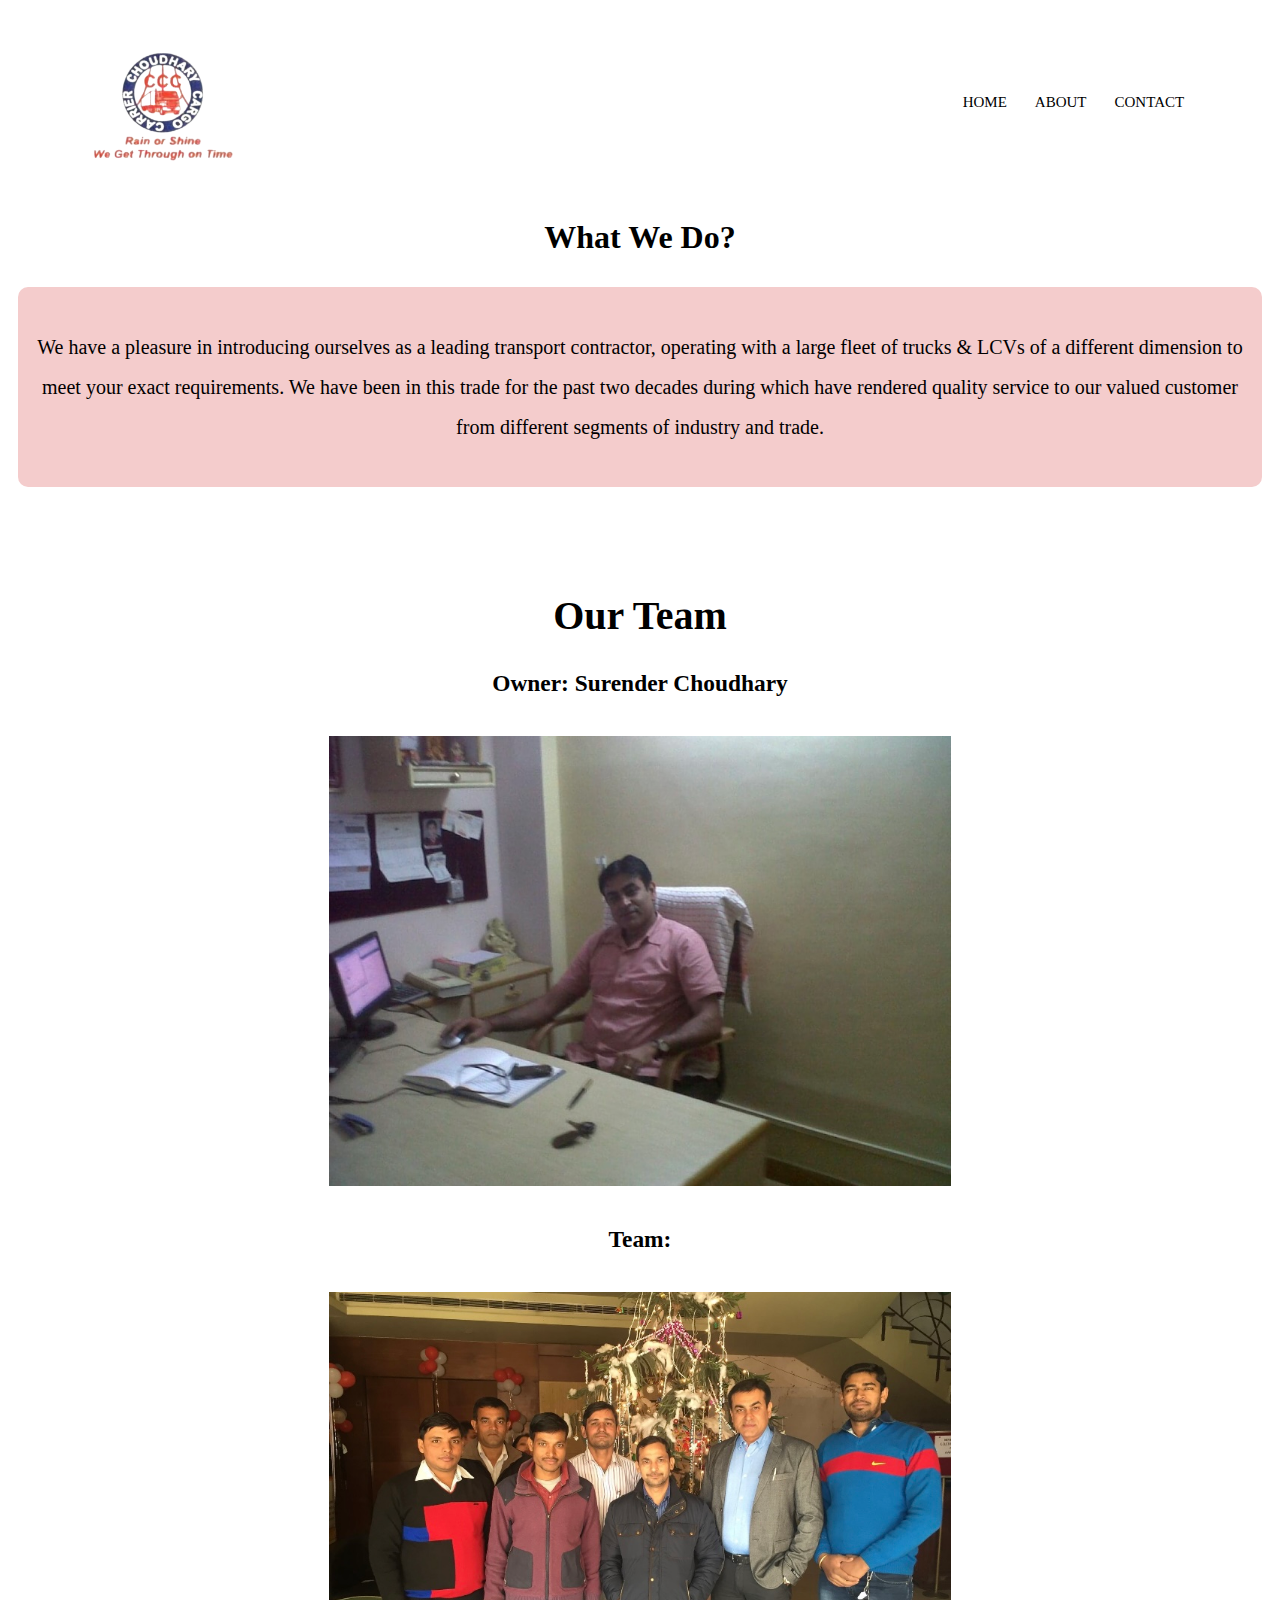
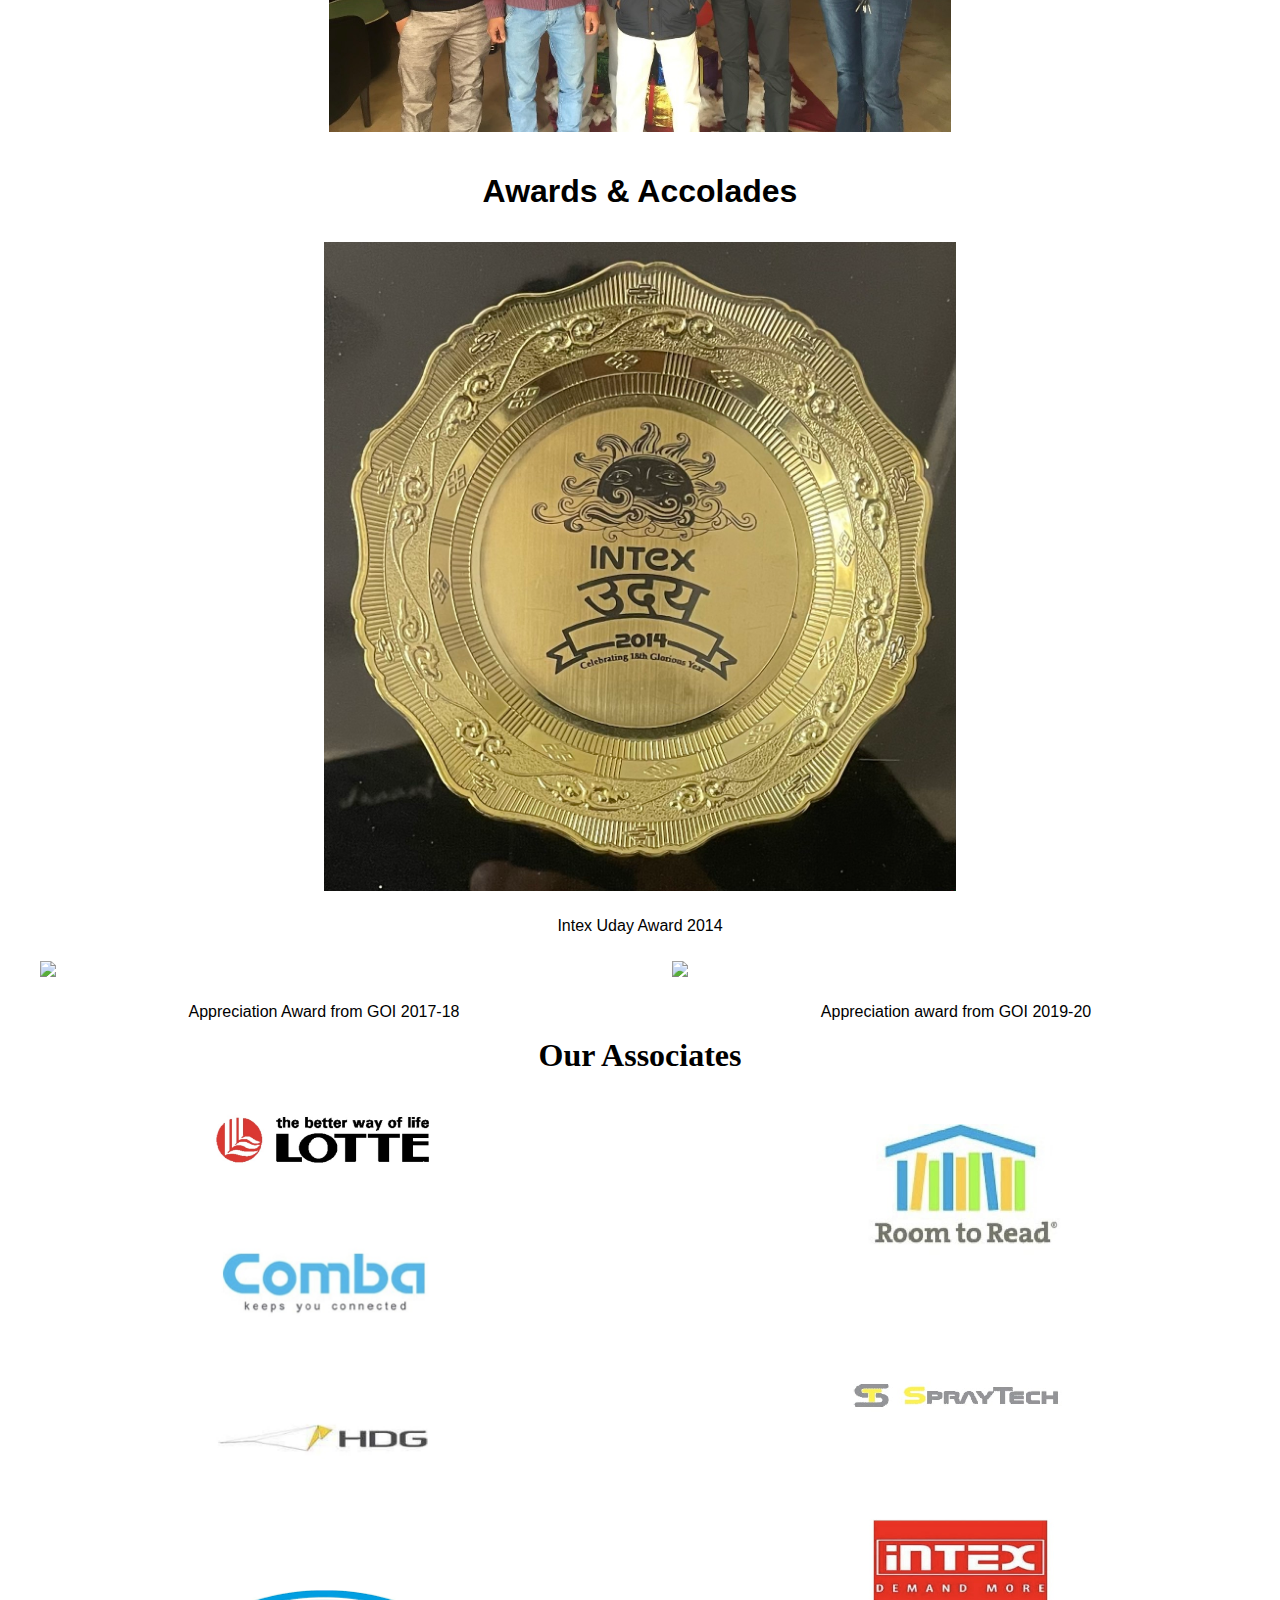
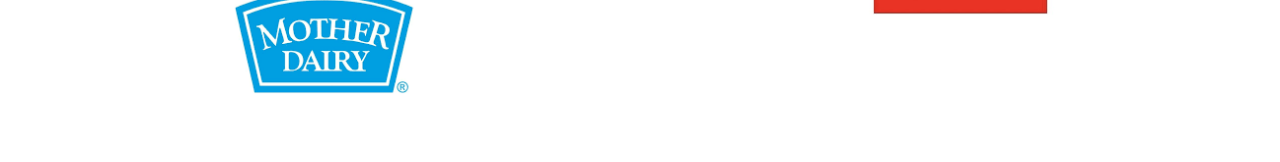
==== about.html @ 924b074e "Add files via upload" ====
<!DOCTYPE html>
<html lang="en">
<head>
    <meta charset="UTF-8">
    <meta name="viewport" content="width=device-width, initial-scale=1.0">
    <title>Choudhary Cargo</title>
    <link rel="stylesheet" href="about.css">
</head>
<body>
    <section class="header">
        <nav>
            <a href="index.html"><img src="logocc-removebg-preview.png" class="logo"></a>
            <div class="nav-links">
                <ul>
                    <li><a href="index.html">HOME</a></li>
                    <li><a href="about.html">ABOUT</a></li>
                    <li><a href="contact.html">CONTACT</a></li>
                </ul>
            </div>
        </nav>
    </section>
    <h1 class="head">What We Do?</h1>
    <section class="team">
        <div class="team-text">
            <p>We have a pleasure in introducing ourselves as a leading transport contractor, operating with a large fleet of trucks
                & LCVs of a different dimension to meet your exact requirements. We have been in this trade for the past two decades during which have rendered quality service to our valued customer from different segments of industry and trade.</p>
        </div>
    </section>
    <section class="ach">
        <div class="team">
            <h1>Our Team</h1>
            <h3>Owner: Surender Choudhary</h3>
            <img src="papaccc.jpg">
            <h3>Team:</h3>
            <img src="teamccc.jpg">
        </div>
        <div class="awards">
            <h1>Awards & Accolades</h1>
            <div class="pic">
                <img src="award4.jpg" id="vam">
                <p>Intex Uday Award 2014</p>
                <div class="fleft">
                    <img src="award2.jpg">
                    <p>Appreciation Award from GOI 2017-18</p>
                </div>
                <div class="fright">
                    <img src="award3.jpg">
                    <p>Appreciation award from GOI 2019-20</p>
                </div>
            </div>
        </div>
        
    </section>
    <section class="smth">
        <div class="associates">
            <h1>Our Associates</h1>
            <div class="left">
                <div class="center">
                    <img src="lottelogo.jpg">
                    <br>
                    <img src="combalogo.jpg">
                    <br>
                    <img src="hdglogo.jpg">
                    <br>
                    <img src="motherdairylogo.png">
                </div>
            </div>
            <div class="right">
                <div class="center">
                    <br>
                    <img src="movettoreadlogo.jpg">
                    <br>
                    <img src="spraytechlogo.jpg">
                    <br>
                    <img src="intexlogo.jpg">
                </div>
            </div>
        </div>
    </section>
</body>
</html>
---- about.css ----
.team{
    color: black;
    font-size: 20px;
    font-weight: 300;
    line-height: 40px;
    padding: 10px;
}
.team-text{
    background: #f4cccc;
    border-radius: 10px;
    margin-bottom: 5%;
    padding: 20px 12px;
    box-sizing: border-box;
    text-align: center;
}
nav{
    display: flex;
    padding: 2% 6%;
    justify-content: space-between;
    align-items: center;
    background-color: white;
}
.nav-links{
    flex:1;
    text-align: right;
}
.nav-links ul li{
    list-style: none;
    display: inline-block;
    padding: 8px 12px;
    position: relative;
}
.nav-links ul li a{
    color: rgb(0, 0, 0);
    text-decoration: wavy;
    font-size: 15px;
}
.nav-links ul li::after{
    content: '';
    width: 0%;
    height: 2px;
    background: #f44336;
    display: block;
    margin: auto;
    transition: 0.5s;
}
.nav-links ul li:hover::after{
    width: 100%;
}
.center img{
    width: 35%;
    margin-right: auto;
    margin-left: auto;
    display: block;
    padding: 10px;
}
.logo{
    width: 30%;
    margin-right:auto;
    display: block;
}
.associates{
    text-align: center;
}
.left{
    width: 50%;
    float: left;
}
.right{
    width: 50%;
    float: right;
}
.head{
    text-align: center;
}
.awards{
    text-align: center;
    font-family:Verdana, Geneva, Tahoma, sans-serif;
}
.awards img{
    width: 90%;
    margin-right: auto;
    margin-left: auto;
    display: block;
    padding: 10px;
}
.fleft{
    float: left;
    width: 50%;
}
.fright{
    float: right;
    width: 50%;
}
#vam{
    width: 50%;
}
.team img{
    width: 50%;
    margin-right: auto;
    margin-left: auto;
    display: block;
    padding: 10px;
}
.team{
    text-align: center;
}
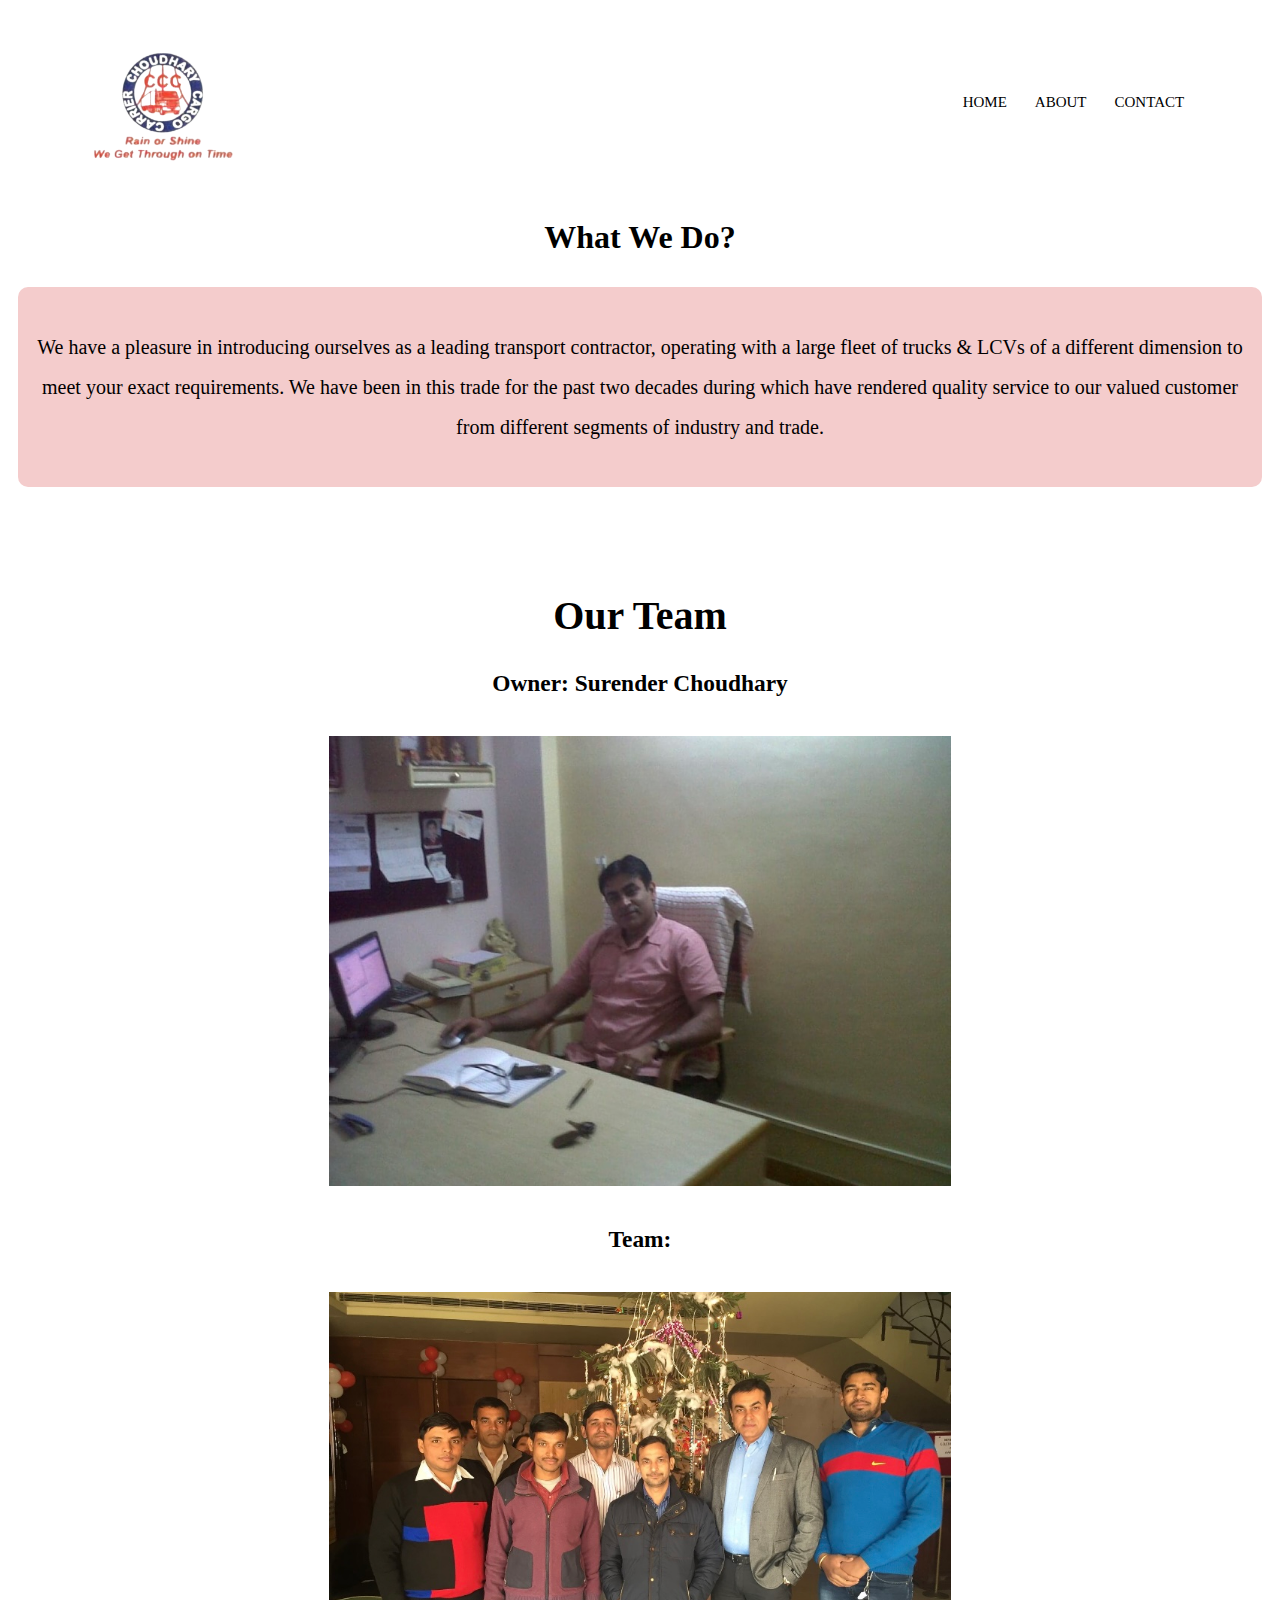
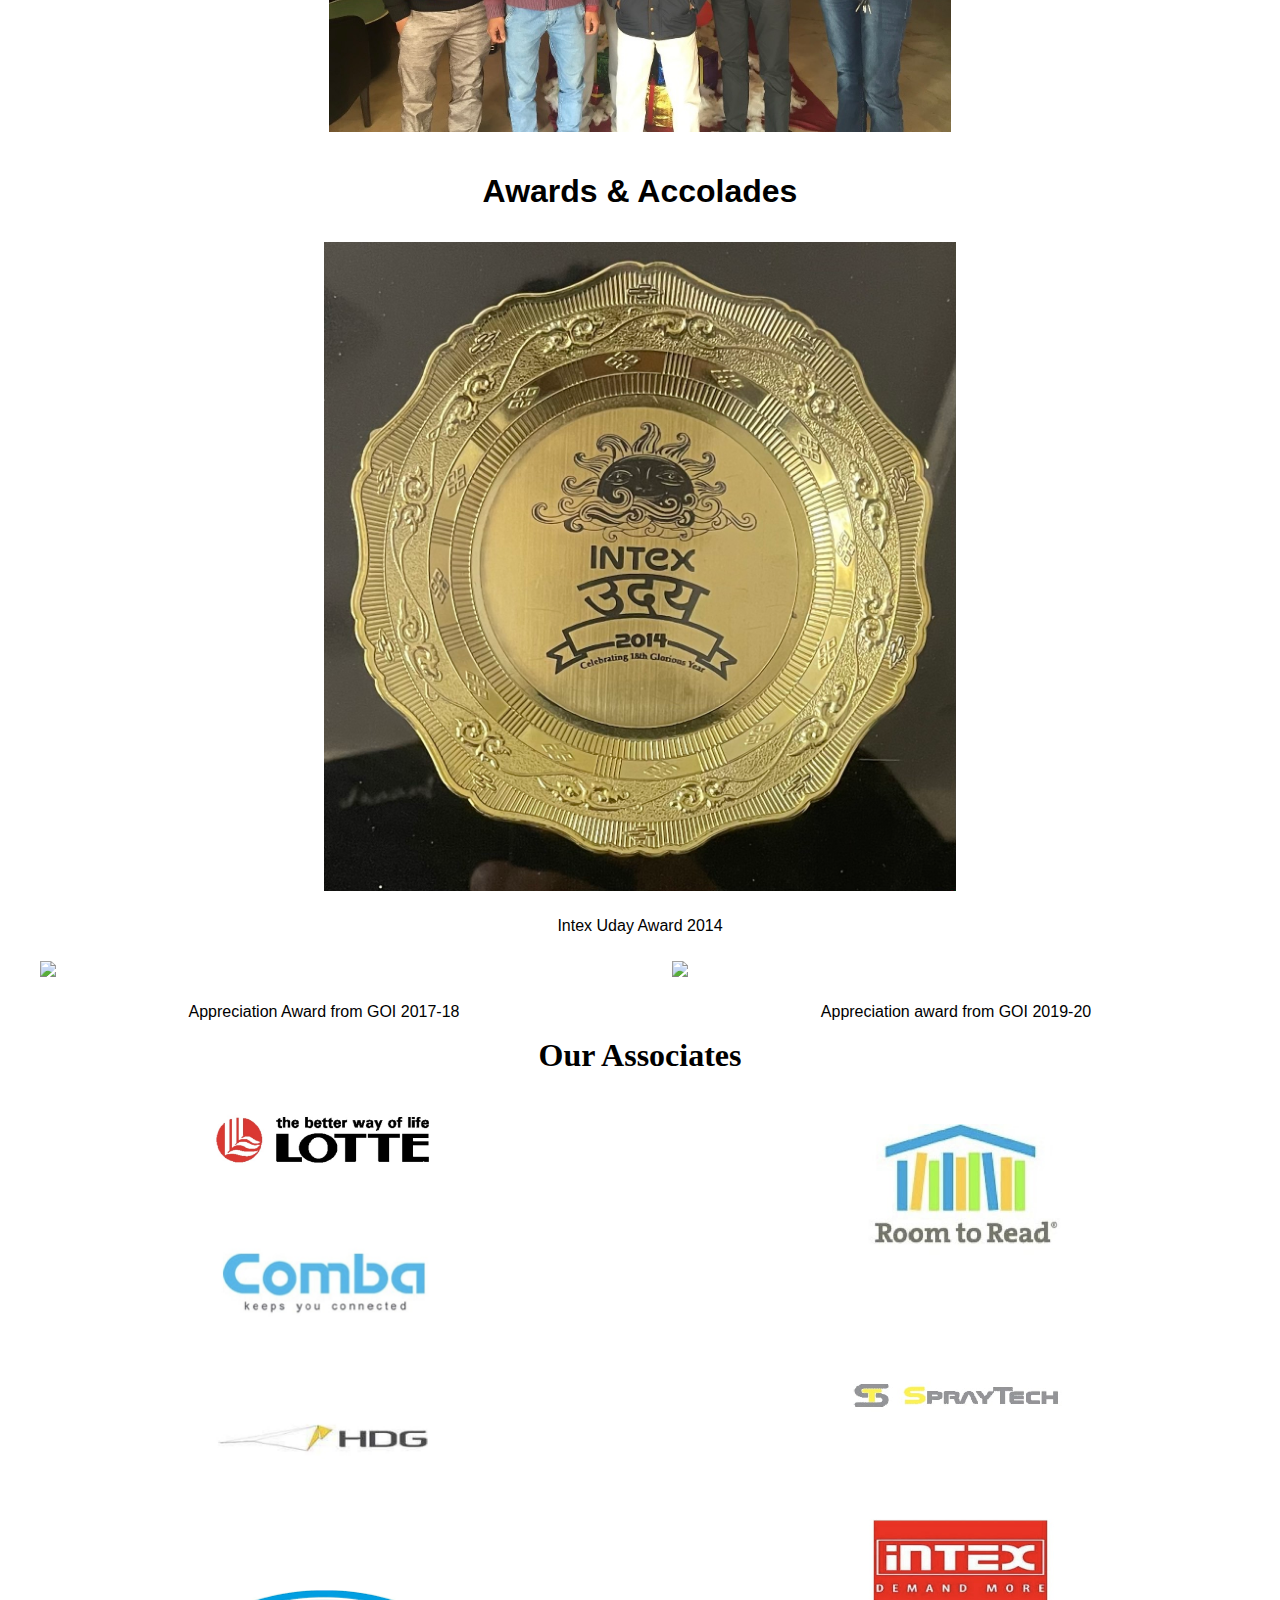
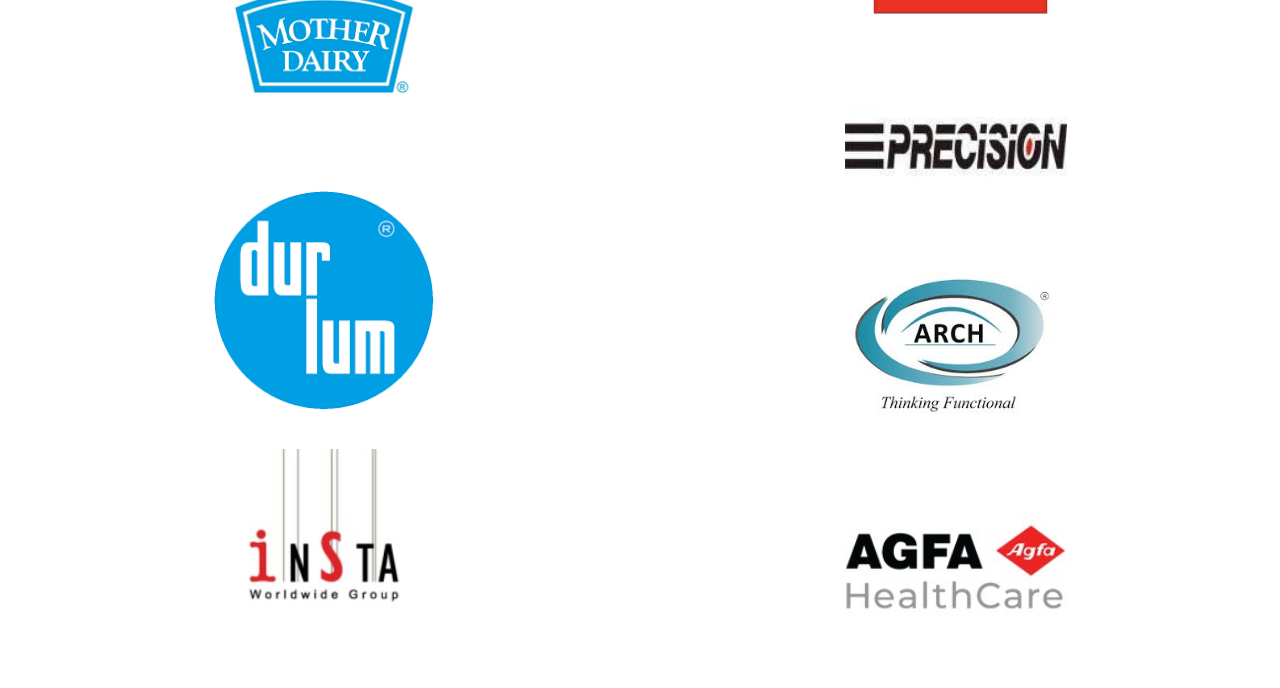
==== commit 370aed4e: "about.html" ====
--- a/about.html
+++ b/about.html
@@ -63,6 +63,10 @@
                     <img src="hdglogo.jpg">
                     <br>
                     <img src="motherdairylogo.png">
+                    <br>
+                    <img src="durlum.png">
+                    <br>
+                    <img src="insta_exhibitions_logo.jpeg">
                 </div>
             </div>
             <div class="right">
@@ -73,9 +77,15 @@
                     <img src="spraytechlogo.jpg">
                     <br>
                     <img src="intexlogo.jpg">
+                    <br>
+                    <img src="precision.jpeg">
+                    <br>
+                    <img src="showa-arch.jpeg">
+                    <br>
+                    <img src="agfa_healthcare_logo.jpeg">
                 </div>
             </div>
         </div>
     </section>
 </body>
-</html>+</html>
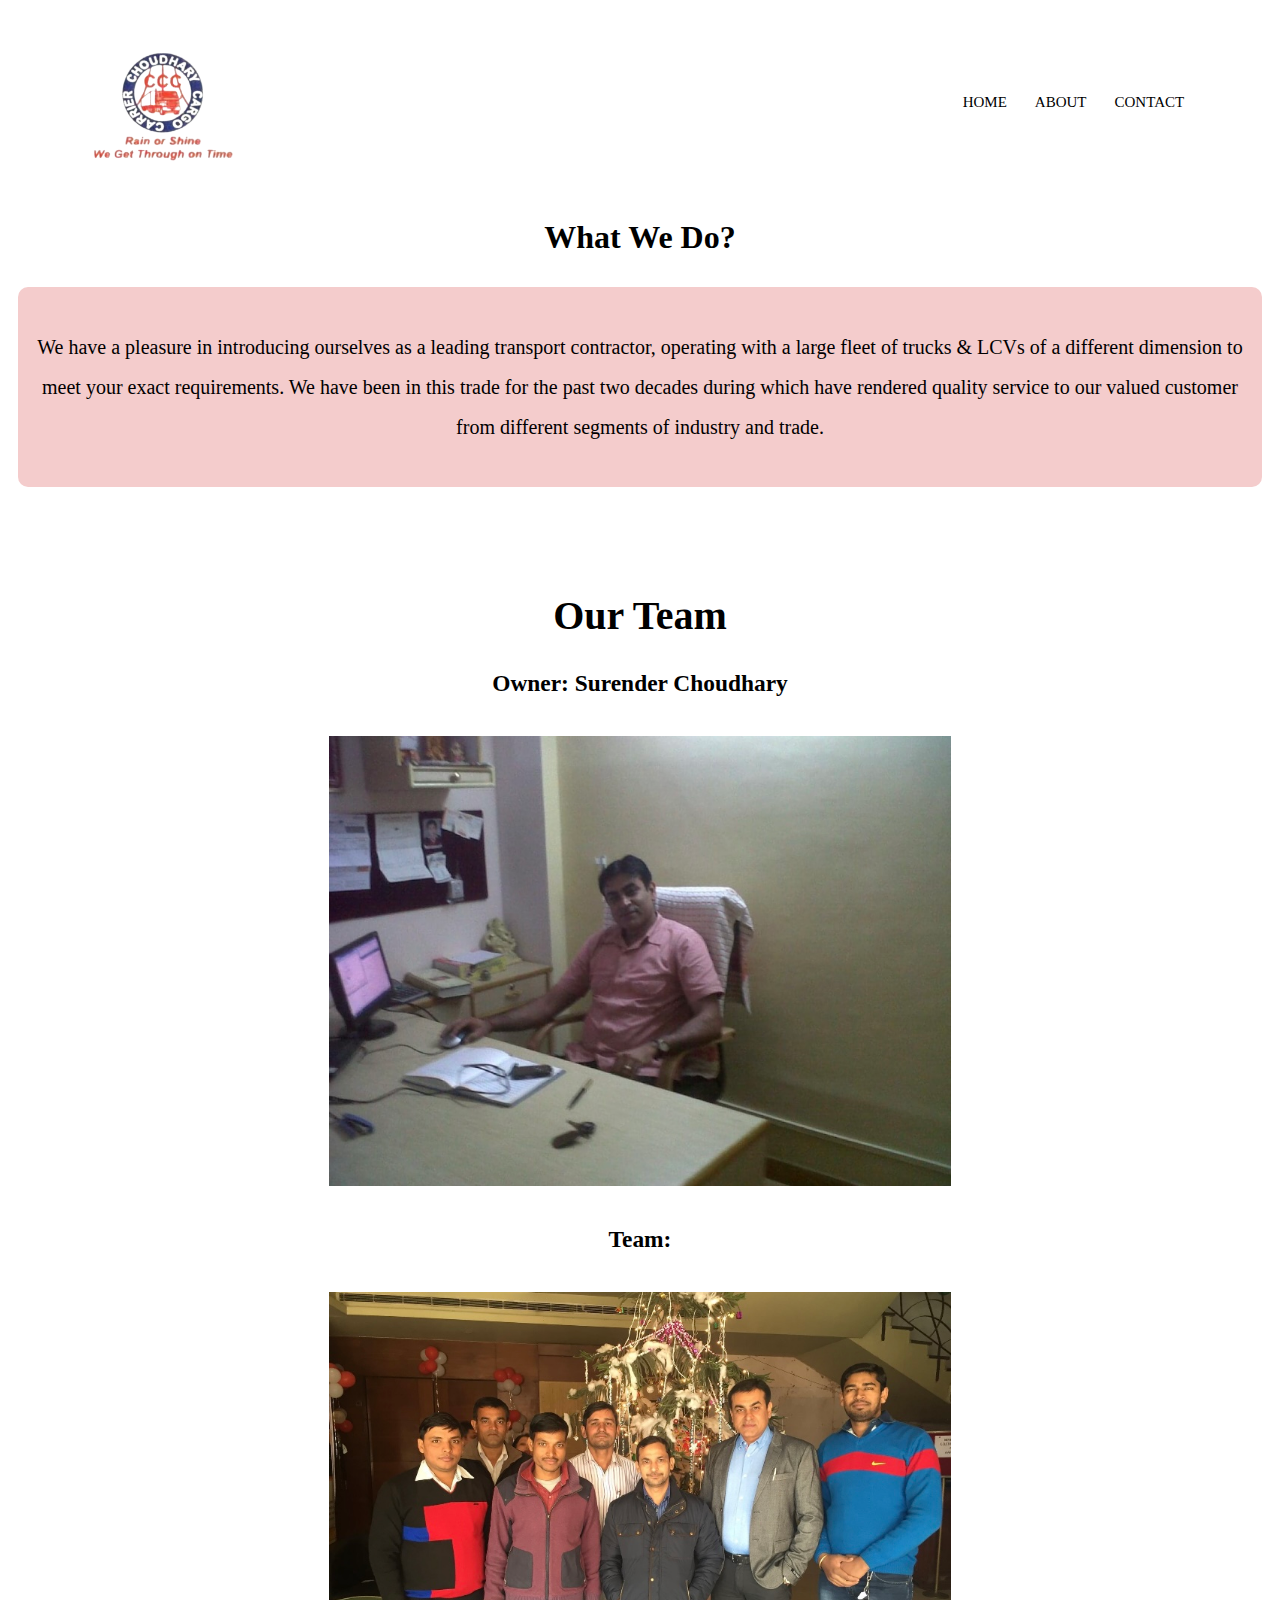
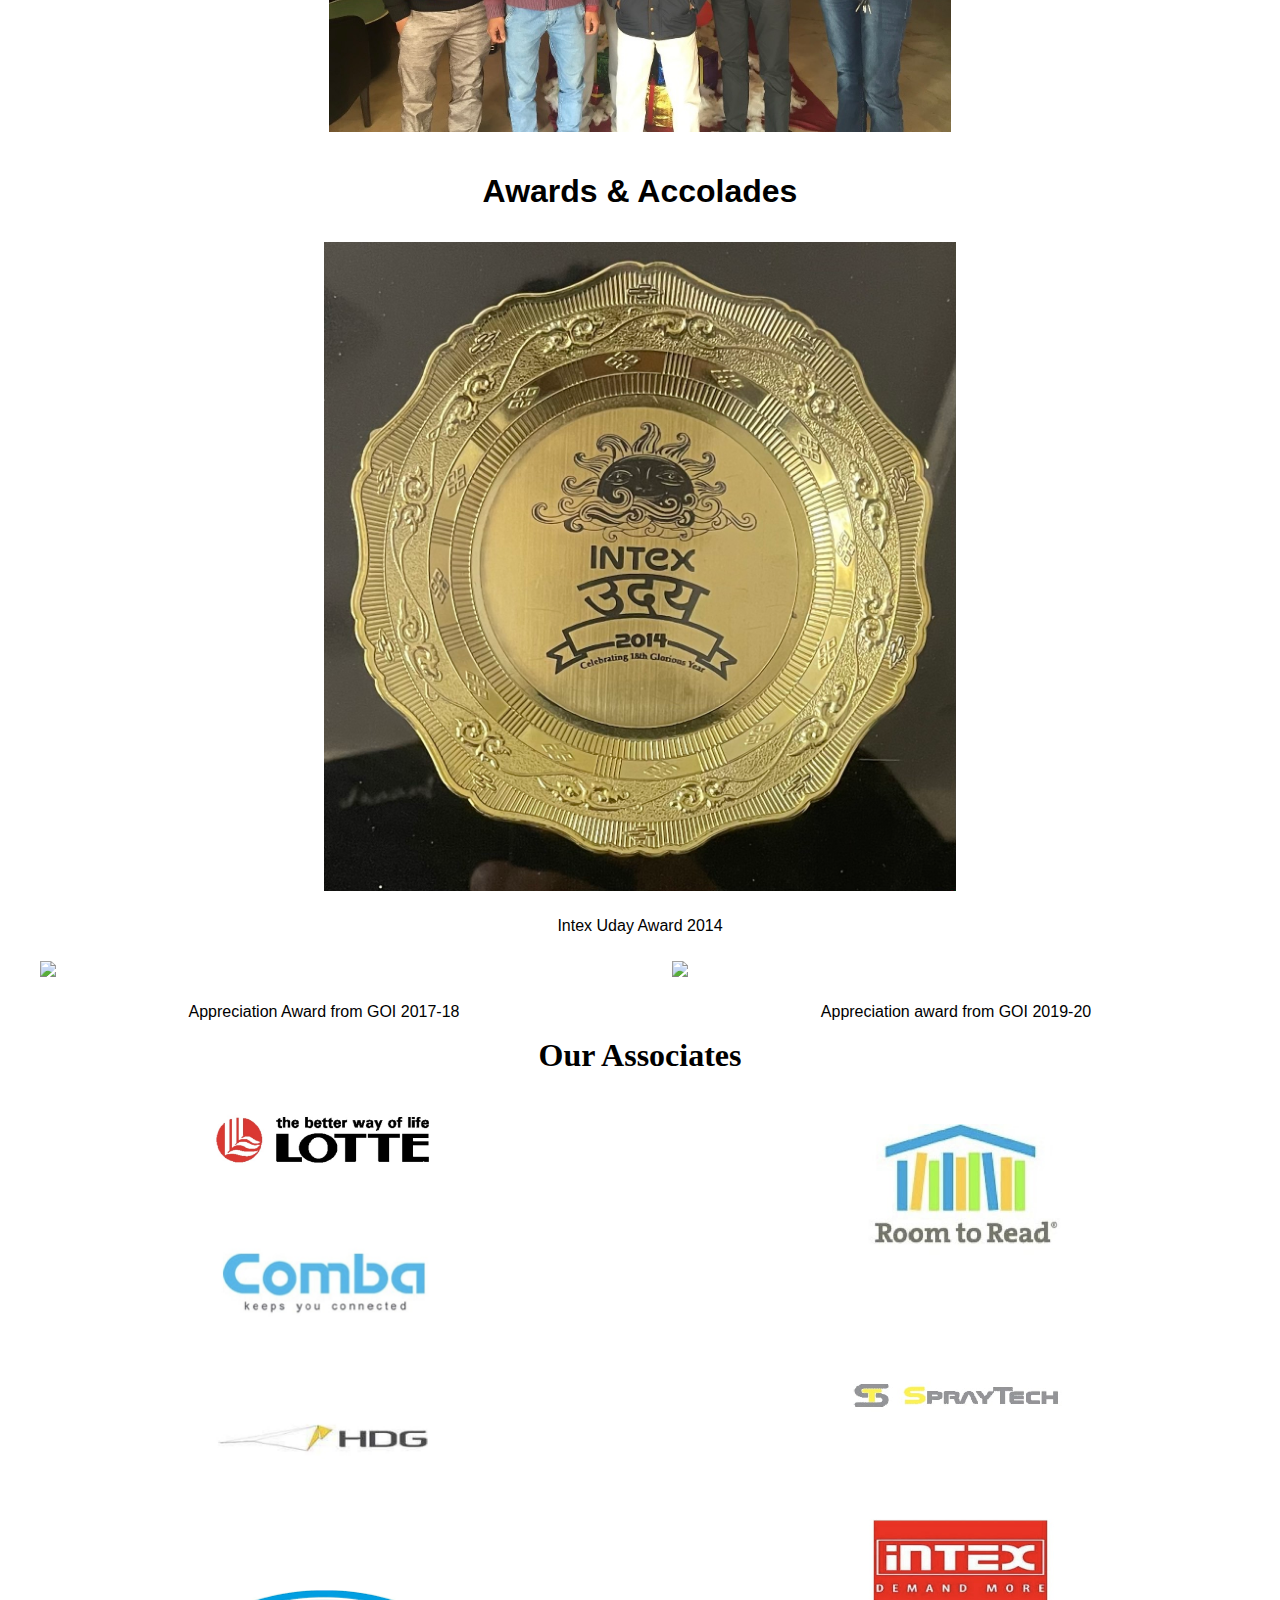
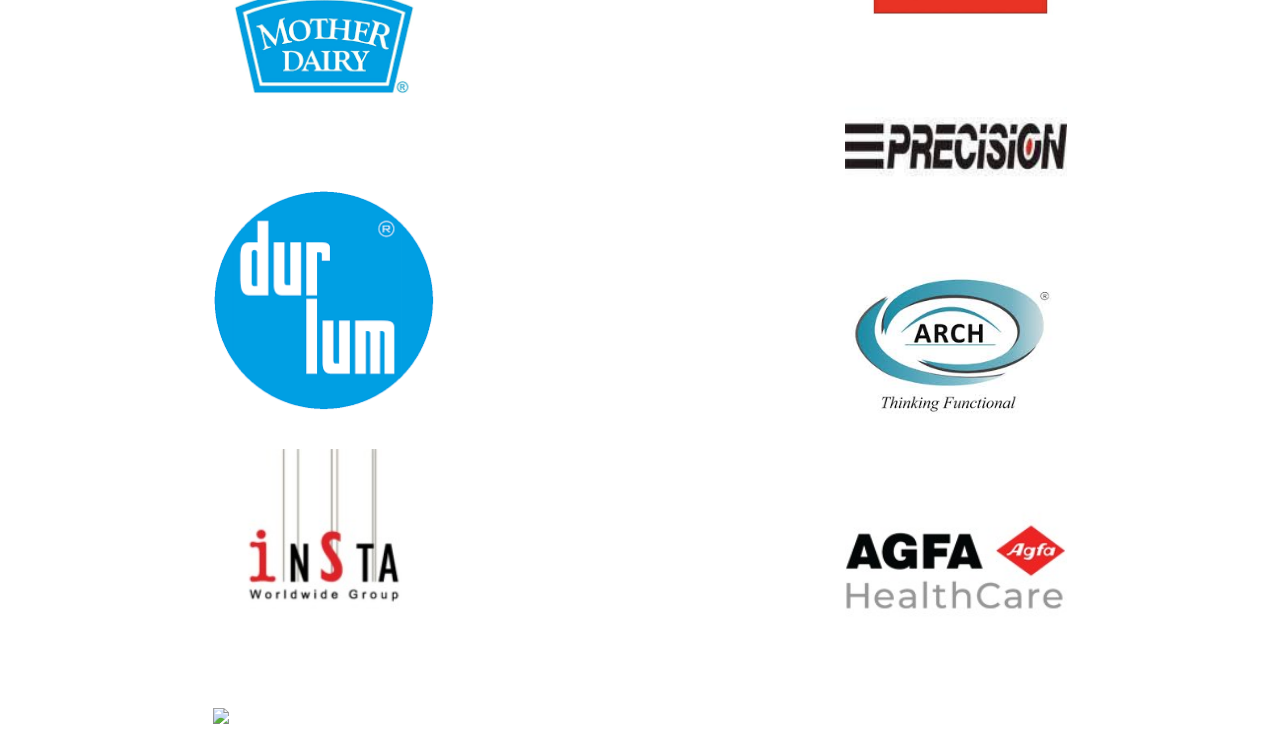
==== commit 46c0fdc8: "about.html" ====
--- a/about.html
+++ b/about.html
@@ -67,6 +67,8 @@
                     <img src="durlum.png">
                     <br>
                     <img src="insta_exhibitions_logo.jpeg">
+                    <br>
+                    <img src="xihi_technology_logo.jpeg">
                 </div>
             </div>
             <div class="right">
